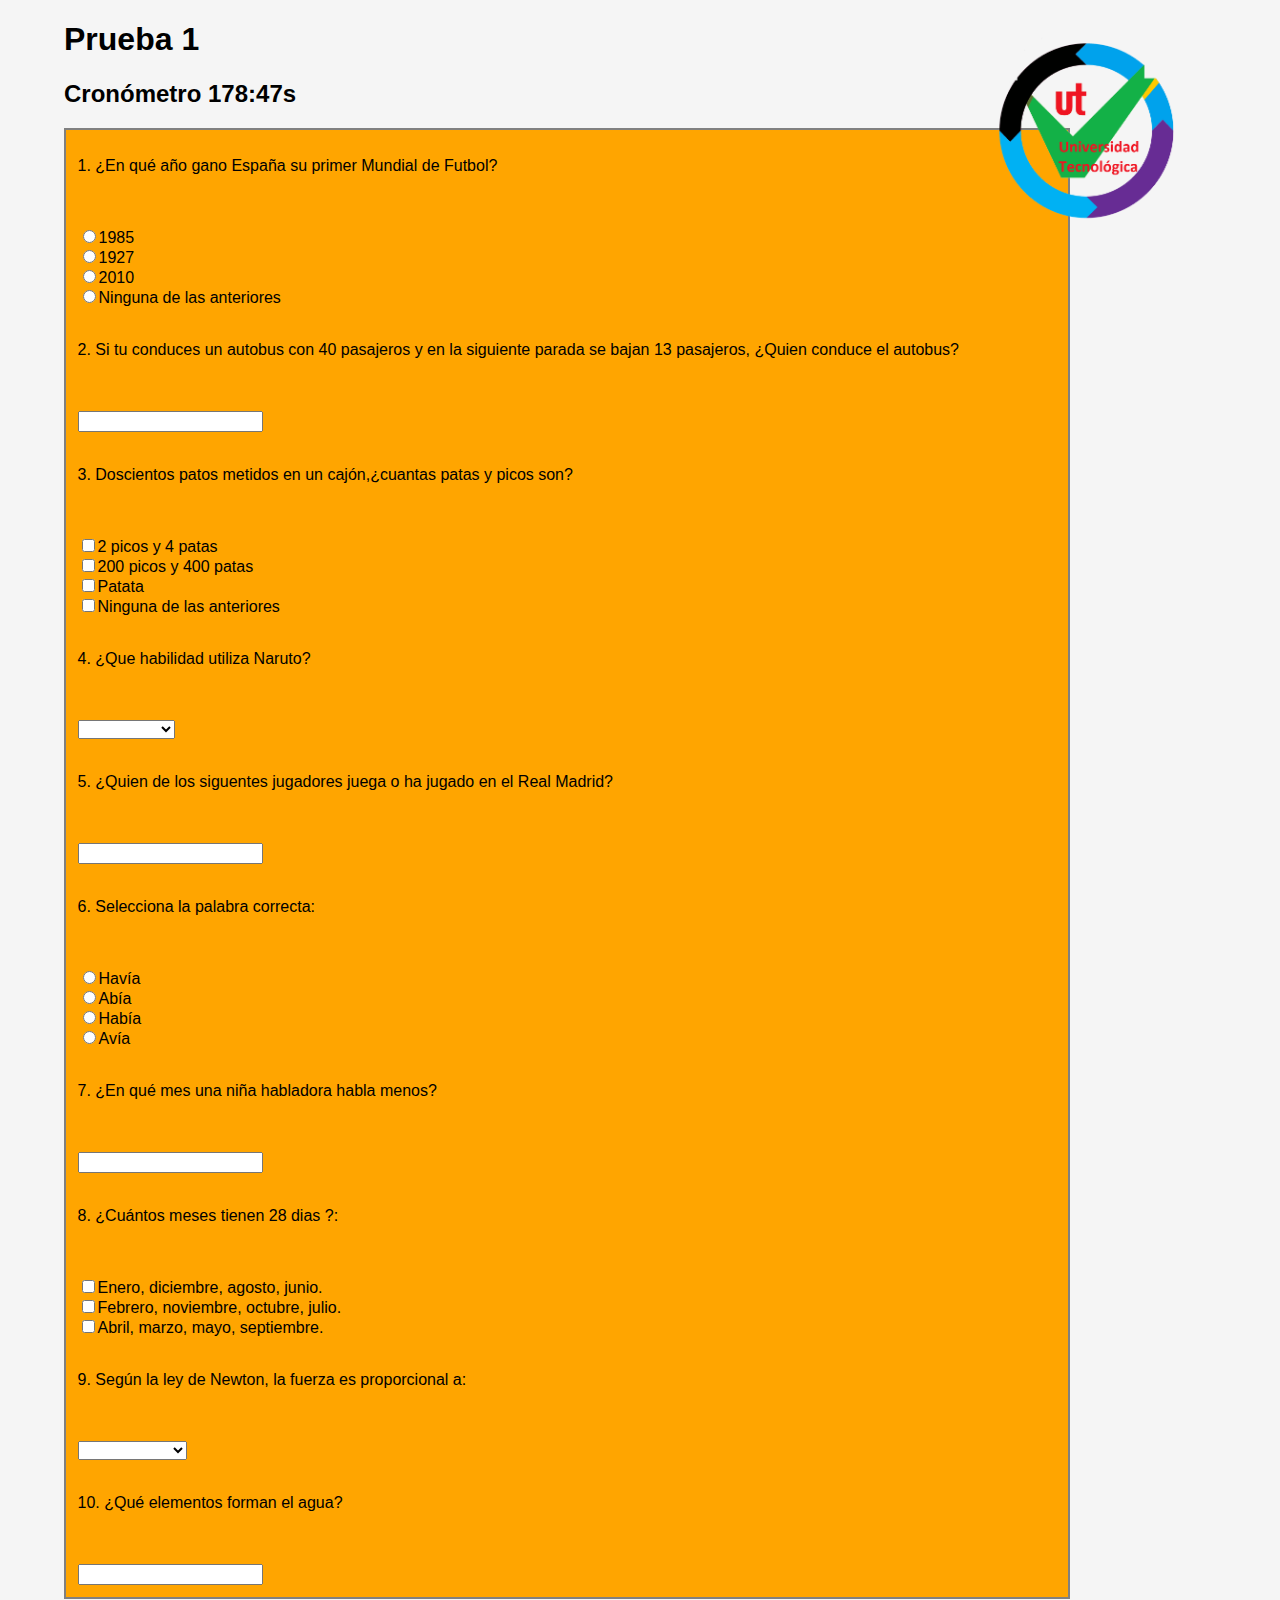
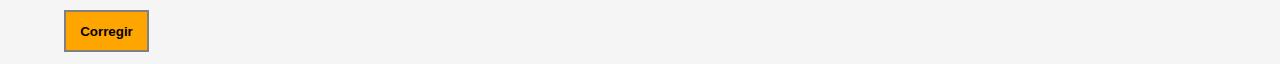
==== web/prueba1.html @ f4471c5b "El primer commit" ====
<!DOCTYPE html>
<html>
    <head>
        <title>Examen</title>
        <meta charset="UTF-8">
        <meta name="viewport" content="width=device-width, initial-scale=1.0">
        <link rel="stylesheet" media="screen and (min-width: 961px)" href="css/d.css">
        <link rel="stylesheet" media="screen and (max-width: 960px)" href="css/m.css">
        <script src="js/js1.js"></script>
        <script src="js/temps.js"></script>
    </head>
    <body>
        <div id="1">
            <img src="img/logo_2.gif" alt="Universidad Tecnlogica logo">
            <h1>Prueba 1</h1>
            <h2>Cronómetro <span id="tempM"></span>:<span id="tempS"></span>s</h2>
        </div>
        <div id="a"></div>
        <div id="b">
            <input type="button" value="Corregir" id="corregir" class="button"/>
        </div>
        <div id="c"></div>

    </body>
</html>
---- web/css/d.css ----
html {
    background: whitesmoke;
    margin: 0;
    padding: 0;
}

body{
    margin: 0;
    padding: 0;
    width: 90%;
    margin-left: 5%;
    font-family: Arial;
}

a{
    width: 65px;
    padding: 1%;
    display: block;
    margin-bottom: 1%;
    background: orange;
    border: solid 2px gray;
    font-weight: bold;
}
#corregir{
    width: 85px;
    padding: 1%;
    display: block;
    margin-bottom: 1%;
    background: orange;
    border: solid 2px gray;
    font-weight: bold;
}
form{
    width: 85%;
    padding: 1%;
    display: block;
    margin-bottom: 1%;
    background: orange;
    border: solid 2px gray;
}

img{
    display:block;
    float:right;
    margin:0 auto;
    width:20%
    
}
---- web/css/m.css ----
body{
    background-color: whitesmoke;
}

#1{
    background-color: white;
    position: fixed;
    top: 0;
    left: 0;
    width: 100%;
    height: 20%;
    text-align: center;
    font-family: Arial;
}

p{
    font-size: 20px;
    font-family: Arial;
}
#c{
    position: fixed;
    top: 25%;
    bottom: 5%;
    left: 10%;
    right: 10%;
    text-align: left;
    display: none;
    overflow-y: scroll;
}
#a{
    font-size: 20px;
    position: fixed;
    top: 20%;
    bottom: 20%;
    left: 10%;
    right: 10%;
    overflow-y: scroll;
}

#b{
    position: fixed;
    top: 85%;
    bottom: 5%;
    left: 10%;
    right: 10%;
    text-align: center;
}



#confirm{
    position: fixed;
    top: 25%;
    bottom: 5%;
    left: 10%;
    right: 10%;
    text-align: left;
    display: none;
    font-size: 25px;
}

#pre{
    position: absolute;
    top: 0;
    left: 0;
    display: none;
}

#next{
    position: absolute;
    top: 0;
    right: 0;
    float: right;
}

#tot{
    overflow-y: scroll;
    font-size: 25px;
    text-align: center;
    position: fixed;
    top: 25%;
    bottom: 5%;
    left: 10%;
    right: 10%;
}

.button{
    background-color: black;
    border: none;
    color: greenyellow;
    padding: 15px 32px;
    text-decoration: none;
    display: inline-block;
    font-size: 20px;
}

img{
    display:block;
    float:right;
    margin:0 auto;
    width:20%
    
}
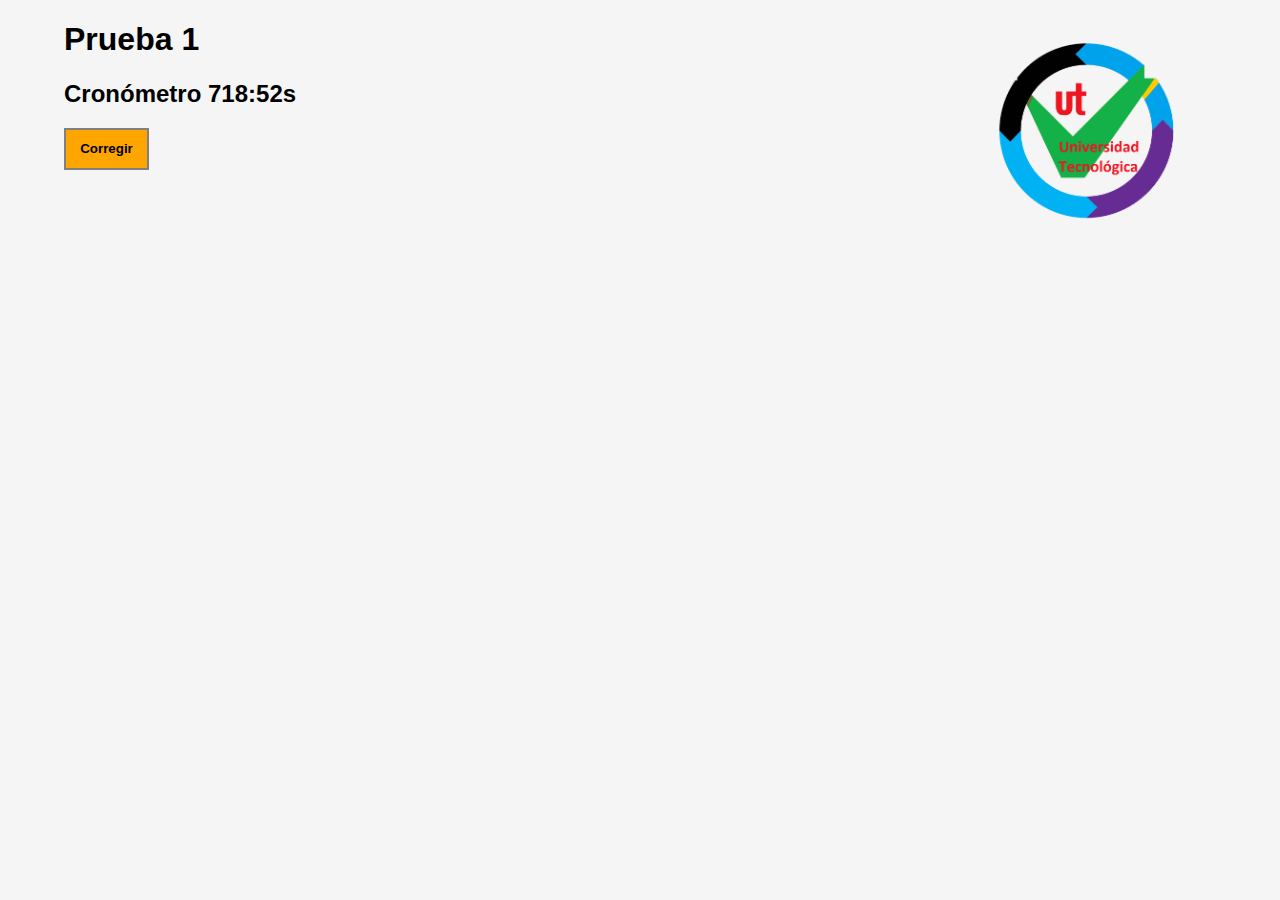
==== commit 6dda3089: "Version que carga las preguntas segun el tipo" ====
--- a/web/prueba1.html
+++ b/web/prueba1.html
@@ -6,6 +6,8 @@
         <meta name="viewport" content="width=device-width, initial-scale=1.0">
         <link rel="stylesheet" media="screen and (min-width: 961px)" href="css/d.css">
         <link rel="stylesheet" media="screen and (max-width: 960px)" href="css/m.css">
+        <script src="https://ajax.googleapis.com/ajax/libs/jquery/3.2.1/jquery.min.js"></script>
+        <script src="https://ajax.aspnetcdn.com/ajax/jQuery/jquery-3.2.1.min.js"></script>
         <script src="js/js1.js"></script>
         <script src="js/temps.js"></script>
     </head>
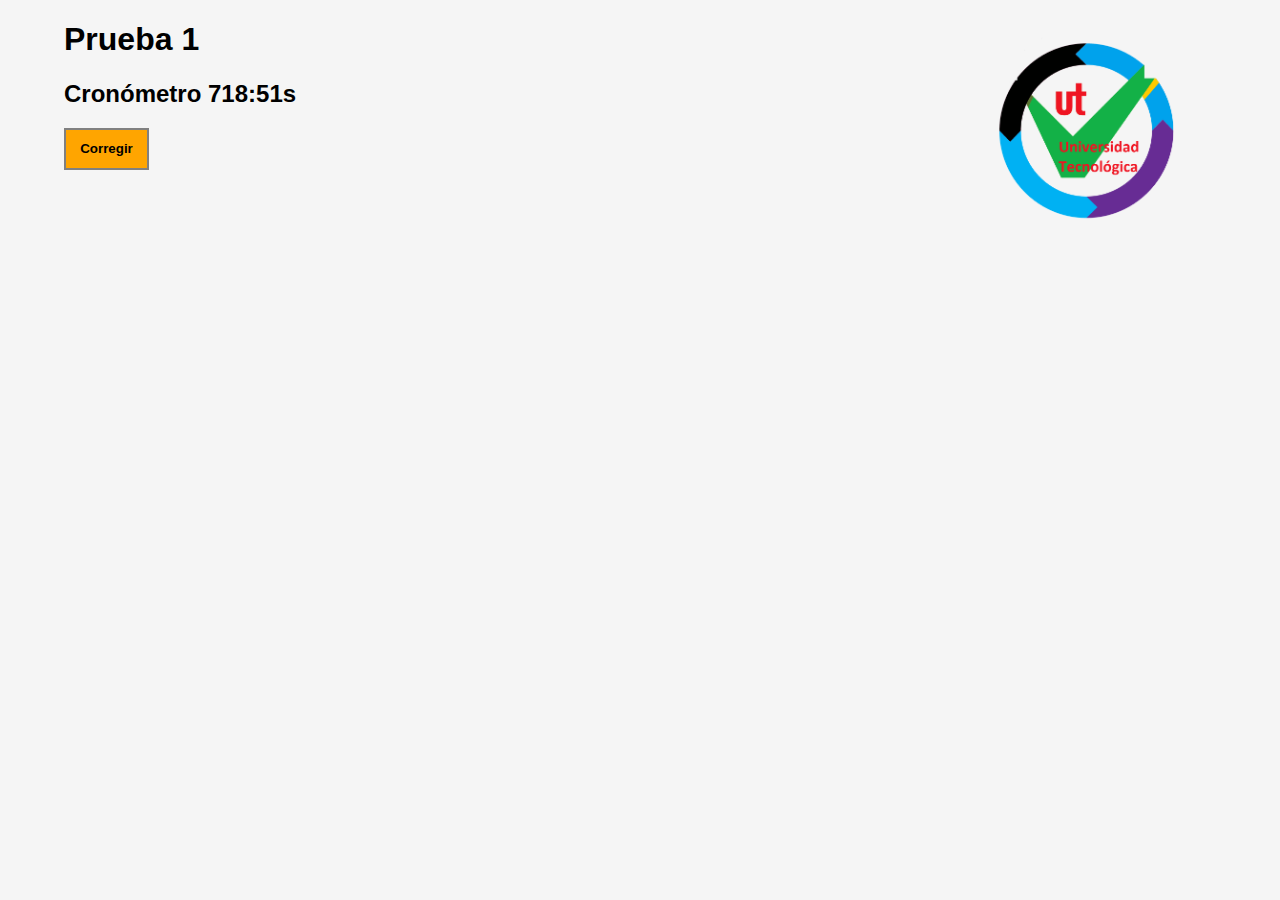
==== commit 0413685a: "validar dni y modelo ex en html" ====
--- a/web/prueba1.html
+++ b/web/prueba1.html
@@ -14,7 +14,7 @@
     <body>
         <div id="1">
             <img src="img/logo_2.gif" alt="Universidad Tecnlogica logo">
-            <h1>Prueba 1</h1>
+            <h1 id="tituloEx">Prueba 1</h1>
             <h2>Cronómetro <span id="tempM"></span>:<span id="tempS"></span>s</h2>
         </div>
         <div id="a"></div>
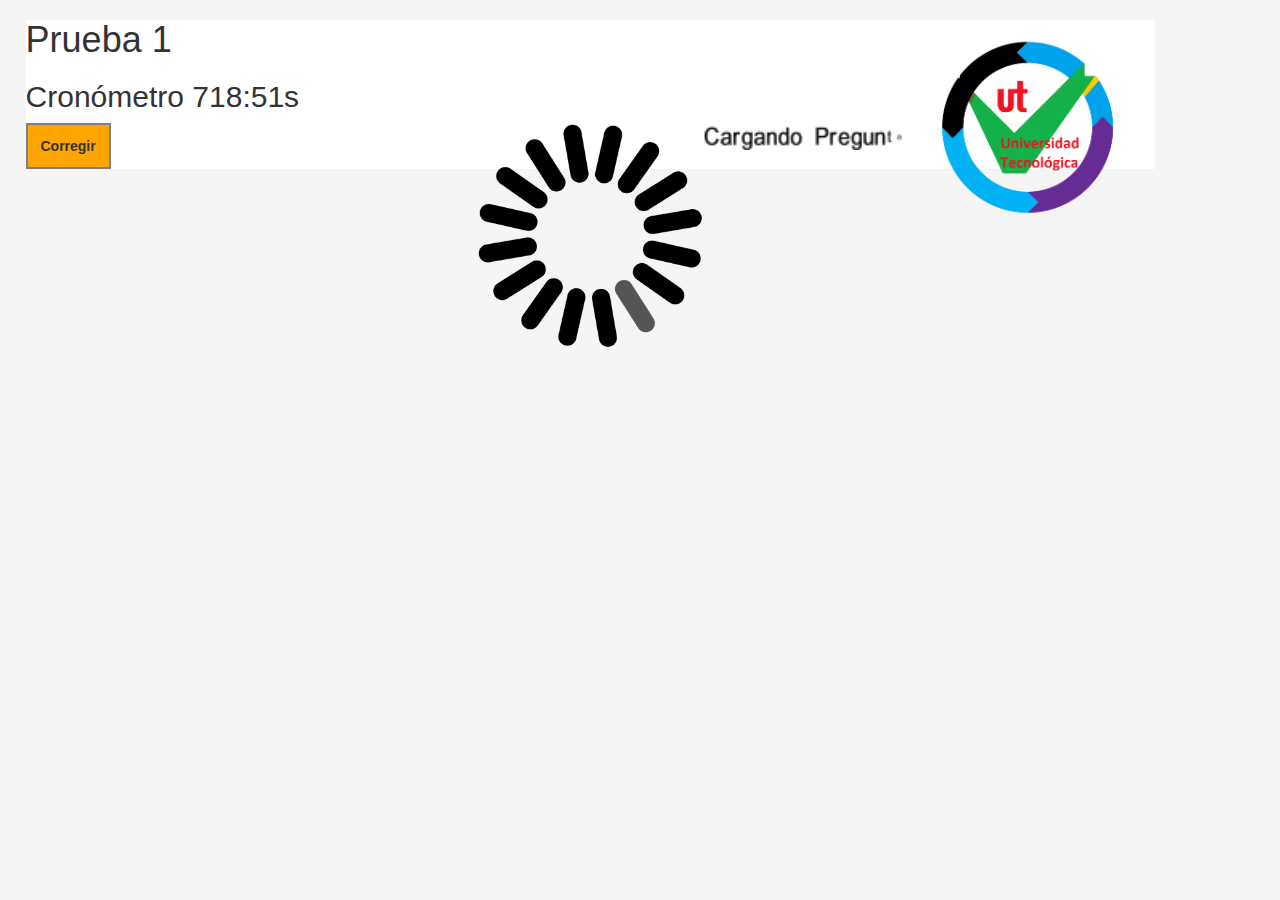
==== commit a7c5ca3d: "imagenes de carga para ajax" ====
--- a/web/prueba1.html
+++ b/web/prueba1.html
@@ -7,6 +7,14 @@
         <link rel="stylesheet" media="screen and (min-width: 961px)" href="css/d.css">
         <link rel="stylesheet" media="screen and (max-width: 960px)" href="css/m.css">
         <script src="https://ajax.googleapis.com/ajax/libs/jquery/3.2.1/jquery.min.js"></script>
+        <!-- Latest compiled and minified CSS -->
+        <link rel="stylesheet" href="https://maxcdn.bootstrapcdn.com/bootstrap/3.3.7/css/bootstrap.min.css">
+
+        <!-- jQuery library -->
+        <script src="https://ajax.googleapis.com/ajax/libs/jquery/3.2.1/jquery.min.js"></script>
+
+        <!-- Latest compiled JavaScript -->
+        <script src="https://maxcdn.bootstrapcdn.com/bootstrap/3.3.7/js/bootstrap.min.js"></script>
         <script src="https://ajax.aspnetcdn.com/ajax/jQuery/jquery-3.2.1.min.js"></script>
         <script src="js/js1.js"></script>
         <script src="js/temps.js"></script>
@@ -17,6 +25,10 @@
             <h1 id="tituloEx">Prueba 1</h1>
             <h2>Cronómetro <span id="tempM"></span>:<span id="tempS"></span>s</h2>
         </div>
+        <div id="carga" >
+            <img class="img-responsive" src="img/carga3.GIF" alt="cargando">
+            <img class="img-responsive" src="img/carga.gif" alt="cargando">
+        </div>
         <div id="a"></div>
         <div id="b">
             <input type="button" value="Corregir" id="corregir" class="button"/>
--- a/web/css/d.css
+++ b/web/css/d.css
@@ -2,6 +2,7 @@
     background: whitesmoke;
     margin: 0;
     padding: 0;
+    margin-left: 2%;
 }
 
 body{
@@ -44,6 +45,5 @@
     float:right;
     margin:0 auto;
     width:20%
-    
-}
 
+}